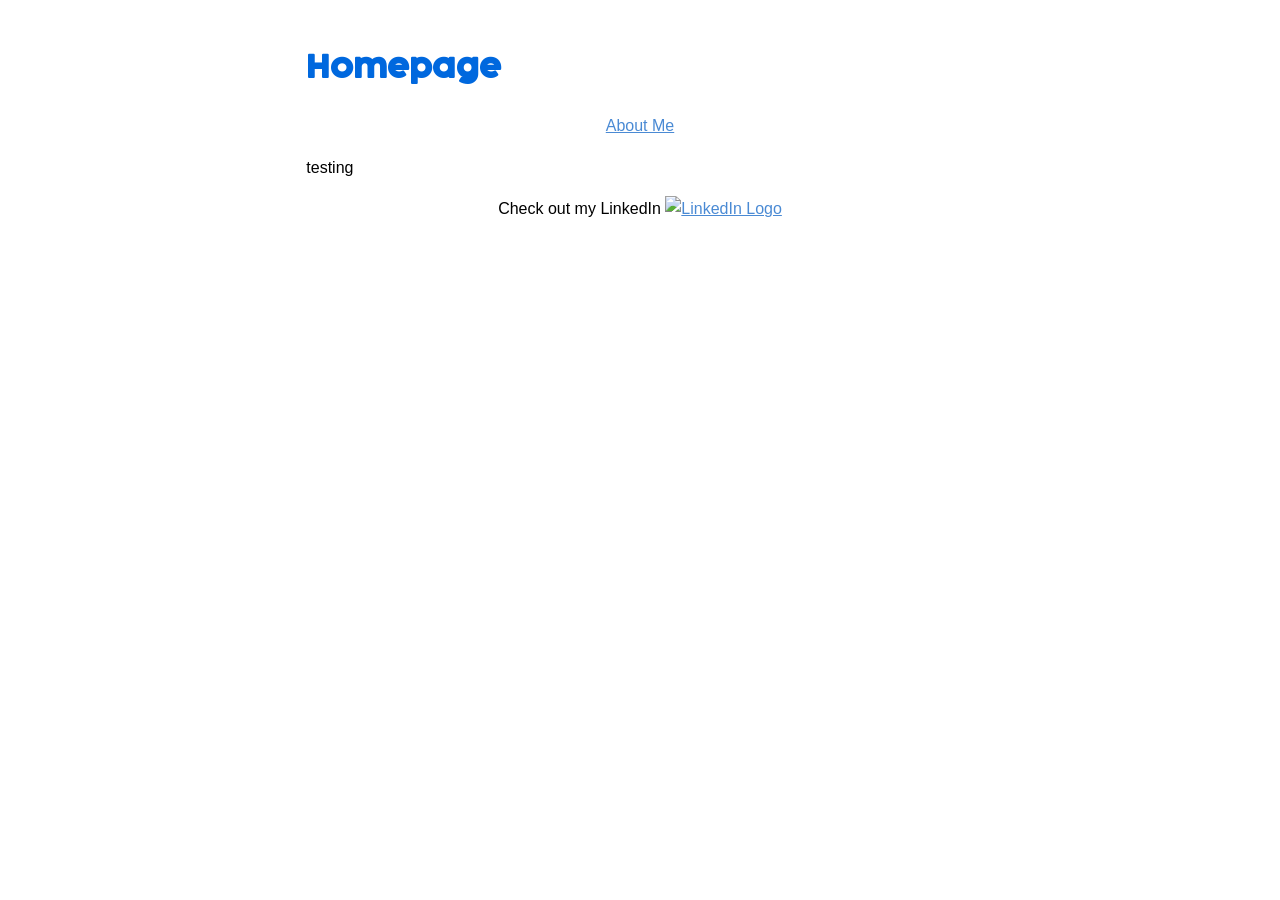
==== index.html @ ec17146c "html setup continues" ====
<!DOCTYPE html>
<html lang="en">
	<head>
		<meta name="viewport" content="width=device-width, initial-scale=1.0">
		<link rel="stylesheet" href="styles.css">
		<title>Jasper Palmer</title>
		<h1>Homepage</h1>
		<p align="center"><a href="aboutme2.html">About Me</a></p>
</head>
<body>
<p>testing</p>
<!--
<br>
<p style="text-align:center;"><em>This</em> <strong>is</strong> <mark>some</mark> <b>red</b> <i>text</i>. <sub>With</sub> <small>quite</small> a <del>lot</del> <ins>of</ins> <sup>formatting</sup>. </p>

<br>
<p><q> Hello</q></p>
<p> An <abbr title="Automated Teller Machine">ATM</abbr> is an abbreviation</p>
<div style="background-color:rgb(255,99,71);">
	<p>Hello</p>
</div>
-->
	<footer>
		<p align="center"> Check out my LinkedIn <a href="https://linkedin.com/in/jasper-palmer/"><img src="https://upload.wikimedia.org/wikipedia/commons/thumb/c/ca/LinkedIn_logo_initials.png/250px-LinkedIn-logo_initials.png" alt="LinkedIn Logo" width="15"></a></p>
	</footer>
</html>
---- styles.css ----
@font-face{
	font-family:"Cocogoose";
	src:url("fonts/cocogoose/Cocogoose-Pro-Regular-trial.ttf") format("truetype");
}

.container {
	width: 90%;
	margin: 0 auto;
	max-width: none;
}

body {
	font-family: Helvetica;
	margin: 0 auto;
	padding: 25px 50px;
	max-width: 90%;
	line-height: 1.6;
	font-size:1rem;
	align: center;
}
@media (min-width: 768px){
	body{
		max-width: 720px;
		/* font-size: 1.1rem; */
	}
}
@media (min-width:1200px){
	body{
	max-width: 75ch;
	/* font-size:1.2rem; */
	}
}
h1 {
	color: #0068de;
	font-family: "Cocogoose";
	font-size: 30px;
}
p {
	/* color:red; */
}
a {
	color: #4a8ad4
}
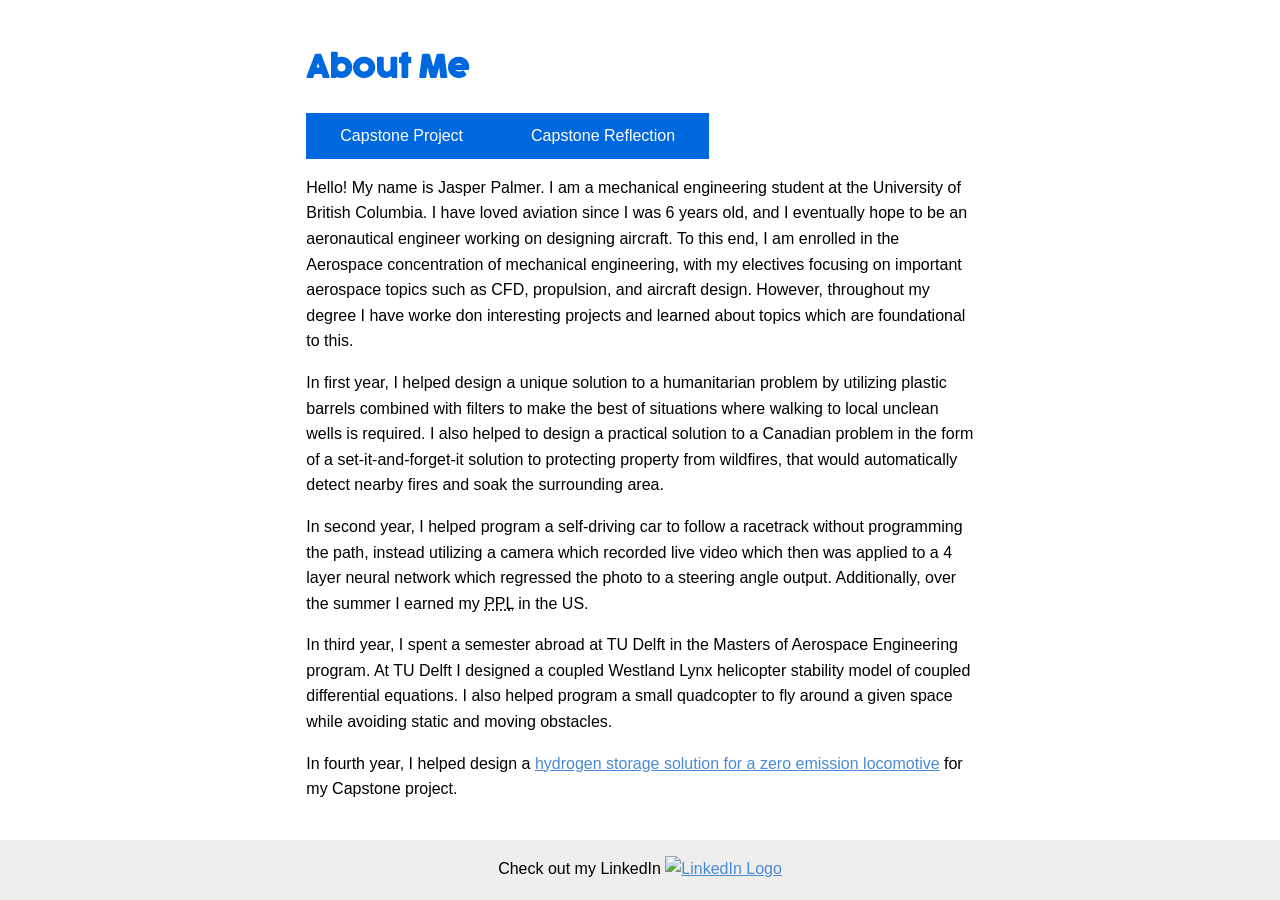
==== commit 7b5e871b: "testing if I can link to home via directory without it showing up" ====
--- a/index.html
+++ b/index.html
@@ -4,12 +4,18 @@
 		<meta name="viewport" content="width=device-width, initial-scale=1.0">
 		<link rel="stylesheet" href="styles.css">
 		<title>Jasper Palmer</title>
-		<h1>Homepage</h1>
-		<p align="center"><a href="aboutme2.html">About Me</a></p>
-</head>
-<body>
-<p>testing</p>
-<!--
+		<h1>About Me</h1>
+		<!--<p align="center"><a href="projectentry.html">Capstone Project</a>    <a href="reflection.html">Reflection</a></p>-->
+		<a href="capstoneproject.html" class="button">Capstone Project</a><a href="reflection.html" class="button">Capstone Reflection</a>
+	</head>
+	<body>
+		<p>Hello! My name is Jasper Palmer. I am a mechanical engineering student at the University of British Columbia. I have loved aviation since I was 6 years old, and I eventually hope to be an aeronautical engineer working on designing aircraft. To this end, I am enrolled in the Aerospace concentration of mechanical engineering, with my electives focusing on important aerospace topics such as CFD, propulsion, and aircraft design. However, throughout my degree I have worke don interesting projects and learned about topics which are foundational to this.</p> 
+	<p>In first year, I helped design a unique solution to a humanitarian problem by utilizing plastic barrels combined with filters to make the best of situations where walking to local unclean wells is required. I also helped to design a practical solution to a Canadian problem in the form of a set-it-and-forget-it solution to protecting property from wildfires, that would automatically detect nearby fires and soak the surrounding area.</p>
+	<p>In second year, I helped program a self-driving car to follow a racetrack without programming the path, instead utilizing a camera which recorded live video which then was applied to a 4 layer neural network which regressed the photo to a steering angle output. Additionally, over the summer I earned my <abbr title="Private Pilots License">PPL</abbr> in the US.</p>
+	<p>In third year, I spent a semester abroad at TU Delft in the Masters of Aerospace Engineering program. At TU Delft I designed a coupled Westland Lynx helicopter stability model of coupled differential equations. I also helped program a small quadcopter to fly around a given space while avoiding static and moving obstacles.</p>
+	<p>In fourth year, I helped design a <a href="projectentry.html">hydrogen storage solution for a zero emission locomotive</a> for my Capstone project.</p>
+
+	<!--
 <br>
 <p style="text-align:center;"><em>This</em> <strong>is</strong> <mark>some</mark> <b>red</b> <i>text</i>. <sub>With</sub> <small>quite</small> a <del>lot</del> <ins>of</ins> <sup>formatting</sup>. </p>
 
@@ -20,7 +26,9 @@
 	<p>Hello</p>
 </div>
 -->
+</body>
 	<footer>
 		<p align="center"> Check out my LinkedIn <a href="https://linkedin.com/in/jasper-palmer/"><img src="https://upload.wikimedia.org/wikipedia/commons/thumb/c/ca/LinkedIn_logo_initials.png/250px-LinkedIn-logo_initials.png" alt="LinkedIn Logo" width="15"></a></p>
 	</footer>
 </html>
+
--- a/styles.css
+++ b/styles.css
@@ -8,7 +8,22 @@
 	margin: 0 auto;
 	max-width: none;
 }
-
+.button {
+	background-color: #0068de;
+	border: none;
+	color: white;
+	padding: 10px 34px;
+	text-align: center;
+	text-decoration: none;
+	display: inline-block;
+	font-size: 1rem;
+	/*margin: 4px 2px;*/
+	cursor: pointer;
+}
+.button:hover {
+	background-color: #eee;
+	color: black;
+}
 body {
 	font-family: Helvetica;
 	margin: 0 auto;
@@ -41,4 +56,14 @@
 a {
 	color: #4a8ad4
 }
-
+footer {
+	position: fixed;
+	bottom: 0;
+	left: 0;
+	width: 100%;
+	height: 60px;
+	background-color: #eee
+}
+head {
+	background-color: #eee
+}
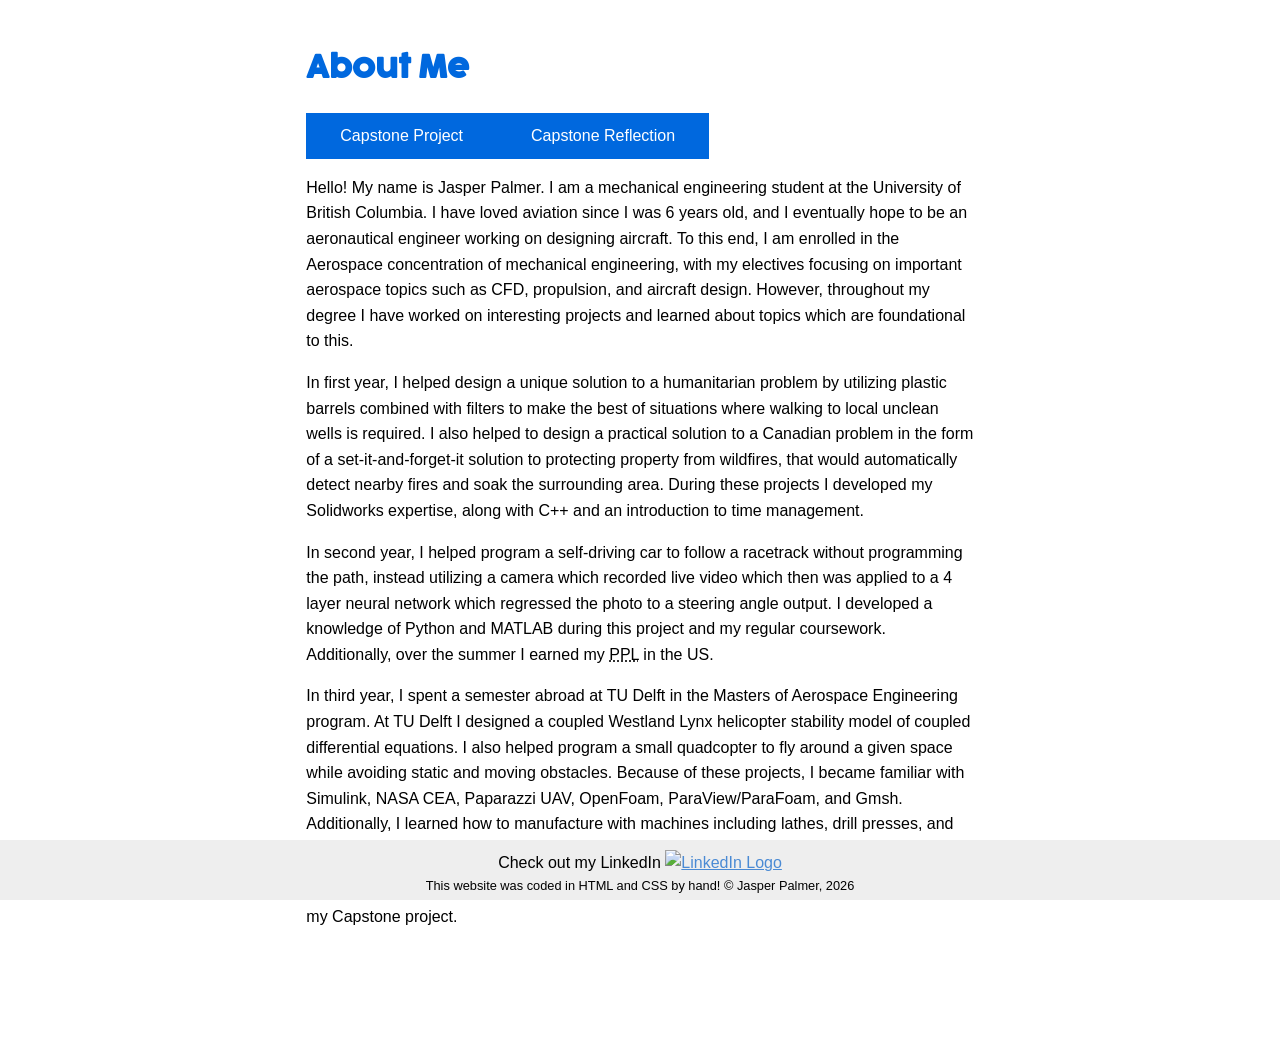
==== commit 99d75b1b: "updates" ====
--- a/index.html
+++ b/index.html
@@ -9,10 +9,10 @@
 		<a href="capstoneproject.html" class="button">Capstone Project</a><a href="reflection.html" class="button">Capstone Reflection</a>
 	</head>
 	<body>
-		<p>Hello! My name is Jasper Palmer. I am a mechanical engineering student at the University of British Columbia. I have loved aviation since I was 6 years old, and I eventually hope to be an aeronautical engineer working on designing aircraft. To this end, I am enrolled in the Aerospace concentration of mechanical engineering, with my electives focusing on important aerospace topics such as CFD, propulsion, and aircraft design. However, throughout my degree I have worke don interesting projects and learned about topics which are foundational to this.</p> 
-	<p>In first year, I helped design a unique solution to a humanitarian problem by utilizing plastic barrels combined with filters to make the best of situations where walking to local unclean wells is required. I also helped to design a practical solution to a Canadian problem in the form of a set-it-and-forget-it solution to protecting property from wildfires, that would automatically detect nearby fires and soak the surrounding area.</p>
-	<p>In second year, I helped program a self-driving car to follow a racetrack without programming the path, instead utilizing a camera which recorded live video which then was applied to a 4 layer neural network which regressed the photo to a steering angle output. Additionally, over the summer I earned my <abbr title="Private Pilots License">PPL</abbr> in the US.</p>
-	<p>In third year, I spent a semester abroad at TU Delft in the Masters of Aerospace Engineering program. At TU Delft I designed a coupled Westland Lynx helicopter stability model of coupled differential equations. I also helped program a small quadcopter to fly around a given space while avoiding static and moving obstacles.</p>
+		<p>Hello! My name is Jasper Palmer. I am a mechanical engineering student at the University of British Columbia. I have loved aviation since I was 6 years old, and I eventually hope to be an aeronautical engineer working on designing aircraft. To this end, I am enrolled in the Aerospace concentration of mechanical engineering, with my electives focusing on important aerospace topics such as CFD, propulsion, and aircraft design. However, throughout my degree I have worked on interesting projects and learned about topics which are foundational to this.</p> 
+	<p>In first year, I helped design a unique solution to a humanitarian problem by utilizing plastic barrels combined with filters to make the best of situations where walking to local unclean wells is required. I also helped to design a practical solution to a Canadian problem in the form of a set-it-and-forget-it solution to protecting property from wildfires, that would automatically detect nearby fires and soak the surrounding area. During these projects I developed my Solidworks expertise, along with C++ and an introduction to time management.</p>
+	<p>In second year, I helped program a self-driving car to follow a racetrack without programming the path, instead utilizing a camera which recorded live video which then was applied to a 4 layer neural network which regressed the photo to a steering angle output. I developed a knowledge of Python and MATLAB during this project and my regular coursework. Additionally, over the summer I earned my <abbr title="Private Pilots License">PPL</abbr> in the US.</p>
+	<p>In third year, I spent a semester abroad at TU Delft in the Masters of Aerospace Engineering program. At TU Delft I designed a coupled Westland Lynx helicopter stability model of coupled differential equations. I also helped program a small quadcopter to fly around a given space while avoiding static and moving obstacles. Because of these projects, I became familiar with Simulink, NASA CEA, Paparazzi UAV, OpenFoam, ParaView/ParaFoam, and Gmsh. Additionally, I learned how to manufacture with machines including lathes, drill presses, and mills.</p>
 	<p>In fourth year, I helped design a <a href="projectentry.html">hydrogen storage solution for a zero emission locomotive</a> for my Capstone project.</p>
 
 	<!--
@@ -28,7 +28,8 @@
 -->
 </body>
 	<footer>
-		<p align="center"> Check out my LinkedIn <a href="https://linkedin.com/in/jasper-palmer/"><img src="https://upload.wikimedia.org/wikipedia/commons/thumb/c/ca/LinkedIn_logo_initials.png/250px-LinkedIn-logo_initials.png" alt="LinkedIn Logo" width="15"></a></p>
+		<p align="center" style="margin:10px auto 0px auto"> Check out my LinkedIn <a href="https://linkedin.com/in/jasper-palmer/"><img src="https://upload.wikimedia.org/wikipedia/commons/thumb/c/ca/LinkedIn_logo_initials.png/250px-LinkedIn-logo_initials.png" alt="LinkedIn Logo" width="15"></a></p>
+		<p align="center" style="font-size:0.8rem; margin:0px auto 0px auto">This website was coded in HTML and CSS by hand! © Jasper Palmer, 2026</p>
 	</footer>
 </html>
 
--- a/styles.css
+++ b/styles.css
@@ -26,7 +26,7 @@
 }
 body {
 	font-family: Helvetica;
-	margin: 0 auto;
+	margin: 0 auto 90px auto;
 	padding: 25px 50px;
 	max-width: 90%;
 	line-height: 1.6;
@@ -58,6 +58,7 @@
 }
 footer {
 	position: fixed;
+	font-family: Helvetica;
 	bottom: 0;
 	left: 0;
 	width: 100%;
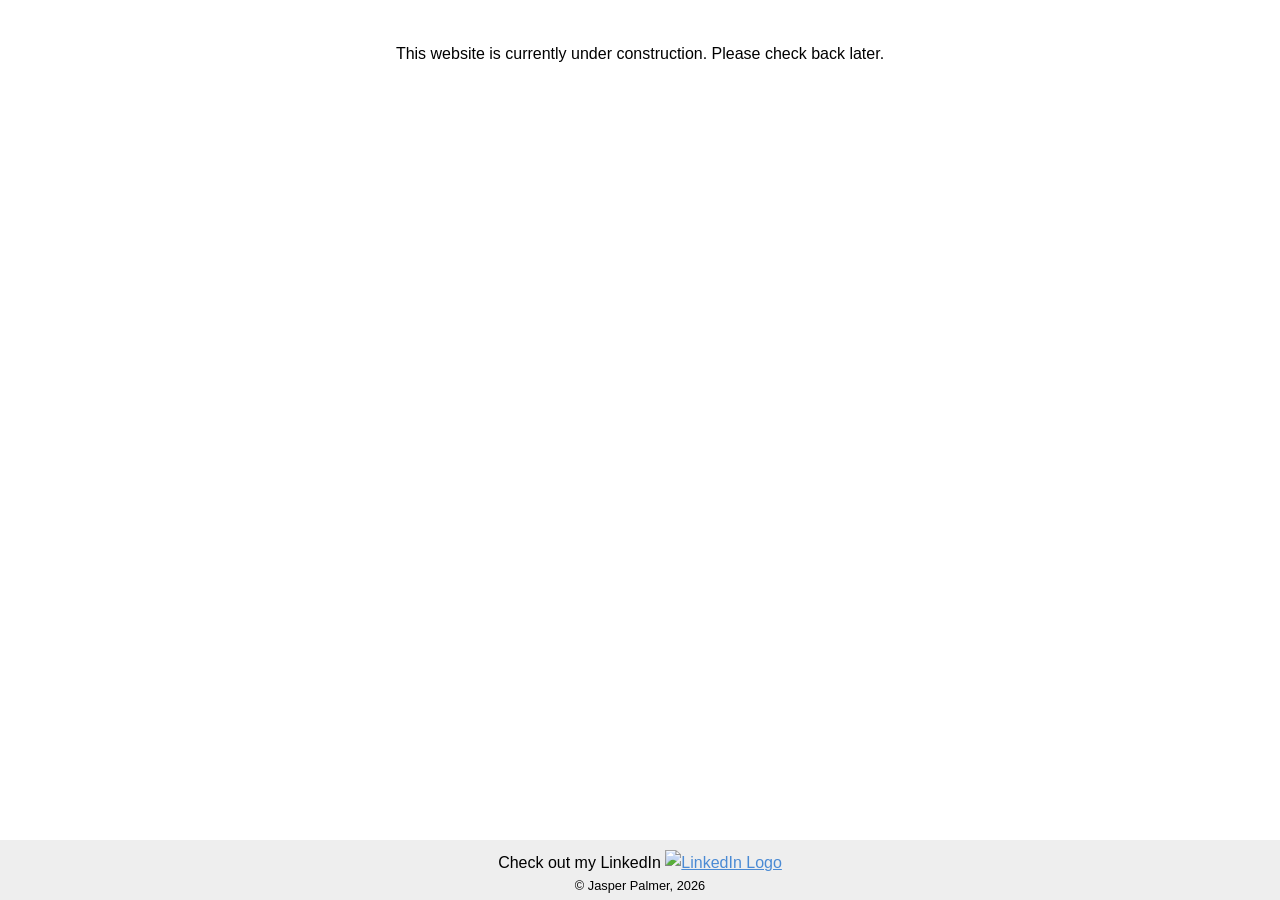
==== commit b25c599f: "removed capstone stuff" ====
--- a/index.html
+++ b/index.html
@@ -4,32 +4,13 @@
 		<meta name="viewport" content="width=device-width, initial-scale=1.0">
 		<link rel="stylesheet" href="styles.css">
 		<title>Jasper Palmer</title>
-		<h1>About Me</h1>
-		<!--<p align="center"><a href="projectentry.html">Capstone Project</a>    <a href="reflection.html">Reflection</a></p>-->
-		<a href="capstoneproject.html" class="button">Capstone Project</a><a href="reflection.html" class="button">Capstone Reflection</a>
 	</head>
 	<body>
-		<p>Hello! My name is Jasper Palmer. I am a mechanical engineering student at the University of British Columbia. I have loved aviation since I was 6 years old, and I eventually hope to be an aeronautical engineer working on designing aircraft. To this end, I am enrolled in the Aerospace concentration of mechanical engineering, with my electives focusing on important aerospace topics such as CFD, propulsion, and aircraft design. However, throughout my degree I have worked on interesting projects and learned about topics which are foundational to this.</p> 
-	<p>In first year, I helped design a unique solution to a humanitarian problem by utilizing plastic barrels combined with filters to make the best of situations where walking to local unclean wells is required. I also helped to design a practical solution to a Canadian problem in the form of a set-it-and-forget-it solution to protecting property from wildfires, that would automatically detect nearby fires and soak the surrounding area. During these projects I developed my Solidworks expertise, along with C++ and an introduction to time management.</p>
-	<p>In second year, I helped program a self-driving car to follow a racetrack without programming the path, instead utilizing a camera which recorded live video which then was applied to a 4 layer neural network which regressed the photo to a steering angle output. I developed a knowledge of Python and MATLAB during this project and my regular coursework. Additionally, over the summer I earned my <abbr title="Private Pilots License">PPL</abbr> in the US.</p>
-	<p>In third year, I spent a semester abroad at TU Delft in the Masters of Aerospace Engineering program. At TU Delft I designed a coupled Westland Lynx helicopter stability model of coupled differential equations. I also helped program a small quadcopter to fly around a given space while avoiding static and moving obstacles. Because of these projects, I became familiar with Simulink, NASA CEA, Paparazzi UAV, OpenFoam, ParaView/ParaFoam, and Gmsh. Additionally, I learned how to manufacture with machines including lathes, drill presses, and mills.</p>
-	<p>In fourth year, I helped design a <a href="projectentry.html">hydrogen storage solution for a zero emission locomotive</a> for my Capstone project.</p>
-
-	<!--
-<br>
-<p style="text-align:center;"><em>This</em> <strong>is</strong> <mark>some</mark> <b>red</b> <i>text</i>. <sub>With</sub> <small>quite</small> a <del>lot</del> <ins>of</ins> <sup>formatting</sup>. </p>
-
-<br>
-<p><q> Hello</q></p>
-<p> An <abbr title="Automated Teller Machine">ATM</abbr> is an abbreviation</p>
-<div style="background-color:rgb(255,99,71);">
-	<p>Hello</p>
-</div>
--->
+		<p align="center">This website is currently under construction. Please check back later.</p> 
 </body>
 	<footer>
 		<p align="center" style="margin:10px auto 0px auto"> Check out my LinkedIn <a href="https://linkedin.com/in/jasper-palmer/"><img src="https://upload.wikimedia.org/wikipedia/commons/thumb/c/ca/LinkedIn_logo_initials.png/250px-LinkedIn-logo_initials.png" alt="LinkedIn Logo" width="15"></a></p>
-		<p align="center" style="font-size:0.8rem; margin:0px auto 0px auto">This website was coded in HTML and CSS by hand! © Jasper Palmer, 2026</p>
+		<p align="center" style="font-size:0.8rem; margin:0px auto 0px auto"> © Jasper Palmer, 2026</p>
 	</footer>
 </html>
 
